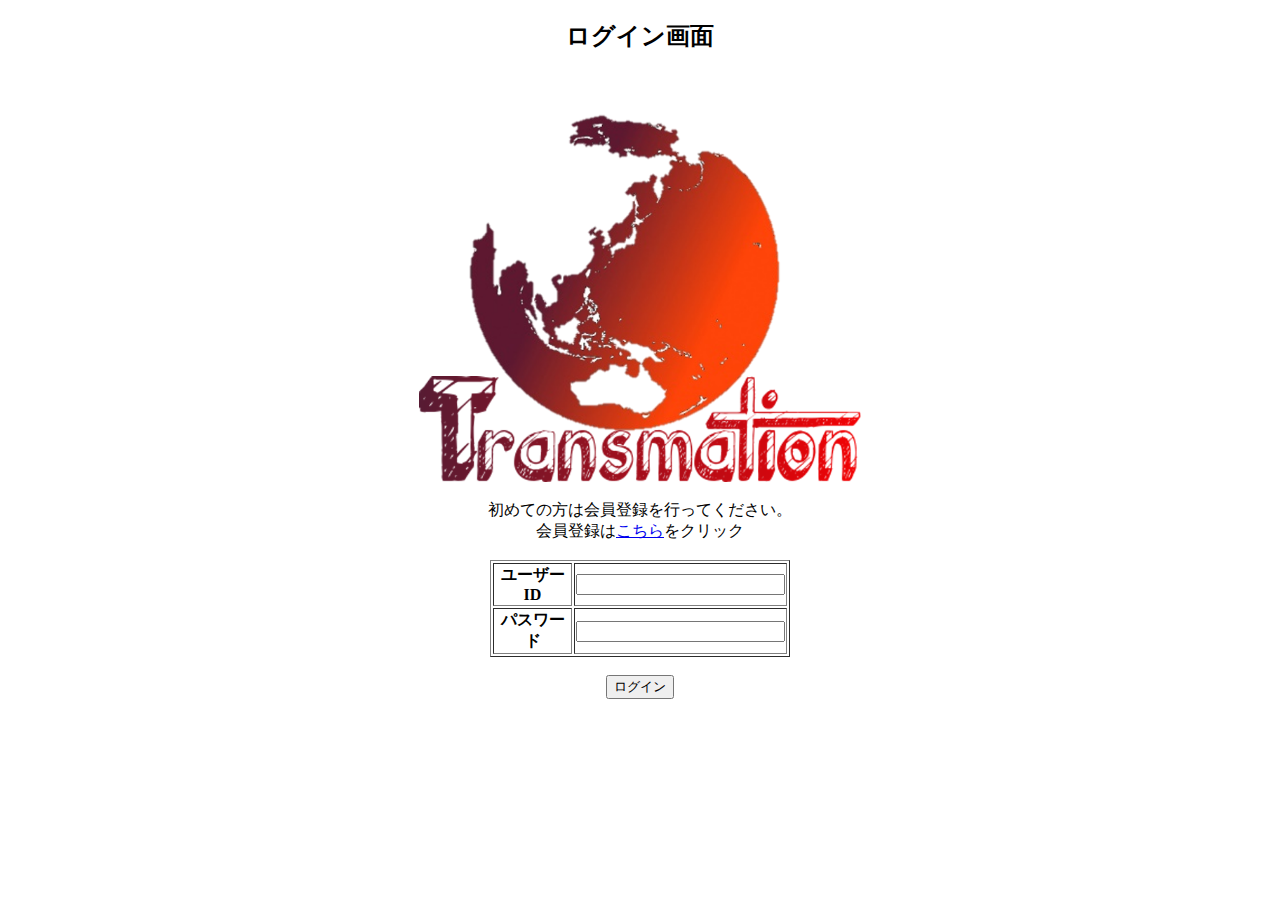
==== TagengoSystem/login.html @ ea275cdd "新規追加" ====
<!DOCTYPE HTML PUBLIC "-//W3C//DTD HTML 4.01 Transitional//EN" "http://www.w3.org/TR/html4/loose.dtd">
<html lang="ja">
	<head>
		<meta charset="UTF-8">
		<title>ログイン画面</title>
	</head>
	<body style="text-align: center;">
		<h2>ログイン画面</h2>
		<br>
		<img src="picture/logo.png" style="float:both" width="35%" height="auto">
		<br>
		<br>
		初めての方は会員登録を行ってください。<br>
		会員登録は<a href = "entry1.php">こちら</a>をクリック<br><br>
		
		<form action="management.php" method = "POST">
			<table border = "1" style="width: 300px; margin: auto;">
				<tr>
					<th>ユーザーID</th>
					<td><input size = "23" type = "text" name = "user_ID"></td>
				</tr>
				
				<tr>
					<th>パスワード</th>
					<td><input size = "23" type = "password" name = "pass"></td>
				</tr>
			</table>
			<br>
			<input type = "submit" value = "ログイン">
		</form>
	</body>
</html>
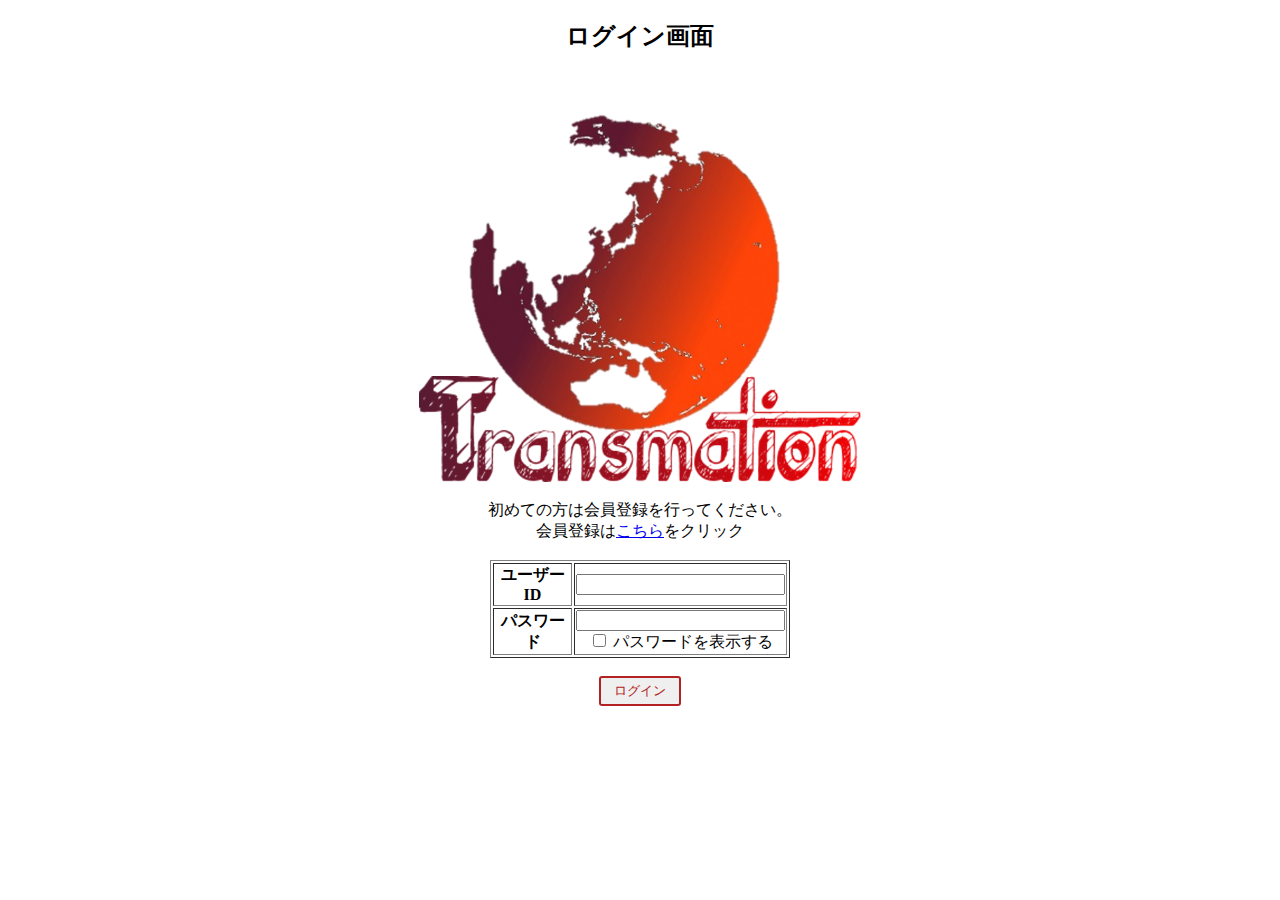
==== commit ae194fcd: "追加項目のプッシュ+パスワードマスキングを一時的に外すチェックボックスとその機能の追加" ====
--- a/TagengoSystem/login.html
+++ b/TagengoSystem/login.html
@@ -2,6 +2,11 @@
 <html lang="ja">
 	<head>
 		<meta charset="UTF-8">
+		<script
+		src="https://code.jquery.com/jquery-3.4.1.min.js"
+		integrity="sha256-CSXorXvZcTkaix6Yvo6HppcZGetbYMGWSFlBw8HfCJo="
+		crossorigin="anonymous"></script>
+		<link rel="stylesheet" href="./css/login.css">
 		<title>ログイン画面</title>
 	</head>
 	<body style="text-align: center;">
@@ -17,16 +22,29 @@
 			<table border = "1" style="width: 300px; margin: auto;">
 				<tr>
 					<th>ユーザーID</th>
-					<td><input size = "23" type = "text" name = "user_ID"></td>
+					<td><input size = "23" type = "text" name = "user_ID" class="login_field"></td>
 				</tr>
 				
 				<tr>
 					<th>パスワード</th>
-					<td><input size = "23" type = "password" name = "pass"></td>
+					<td><input size = "23" type = "password" id="password" name = "pass"
+						autocapitalize="off" autocomplete="off"><br>
+					<div class="input-footer">
+						<input type="checkbox" id="show-password">
+						<label for="show-password">パスワードを表示する</label>
+					</div></td>
+					
 				</tr>
 			</table>
 			<br>
-			<input type = "submit" value = "ログイン">
+			<input class="btn-flat-border" type = "submit" value = "ログイン">
 		</form>
+
+		<script src="./hideShowPassword.js"></script>
+		<script>
+			$('#show-password').change(function(){
+				$('#password').hideShowPassword($(this).prop('checked'));
+			});
+		</script>
 	</body>
 </html>--- a/TagengoSystem/css/login.css
+++ b/TagengoSystem/css/login.css
@@ -0,0 +1,24 @@
+.title{
+  font-size: 64px;
+  font-weight: bold;
+}
+#logo{
+  float:both;
+  width: 40%;
+  height: auto;
+}
+/*ログインボタン*/
+.btn-flat-border {
+  display: inline-block;
+  padding: 0.3em 1em;
+  text-decoration: none;
+  color: #B22222;
+  border: solid 2px #B22222;
+  border-radius: 3px;
+  transition: .4s;
+}
+
+.btn-flat-border:hover {
+  background: #B22222;
+  color: white;
+}